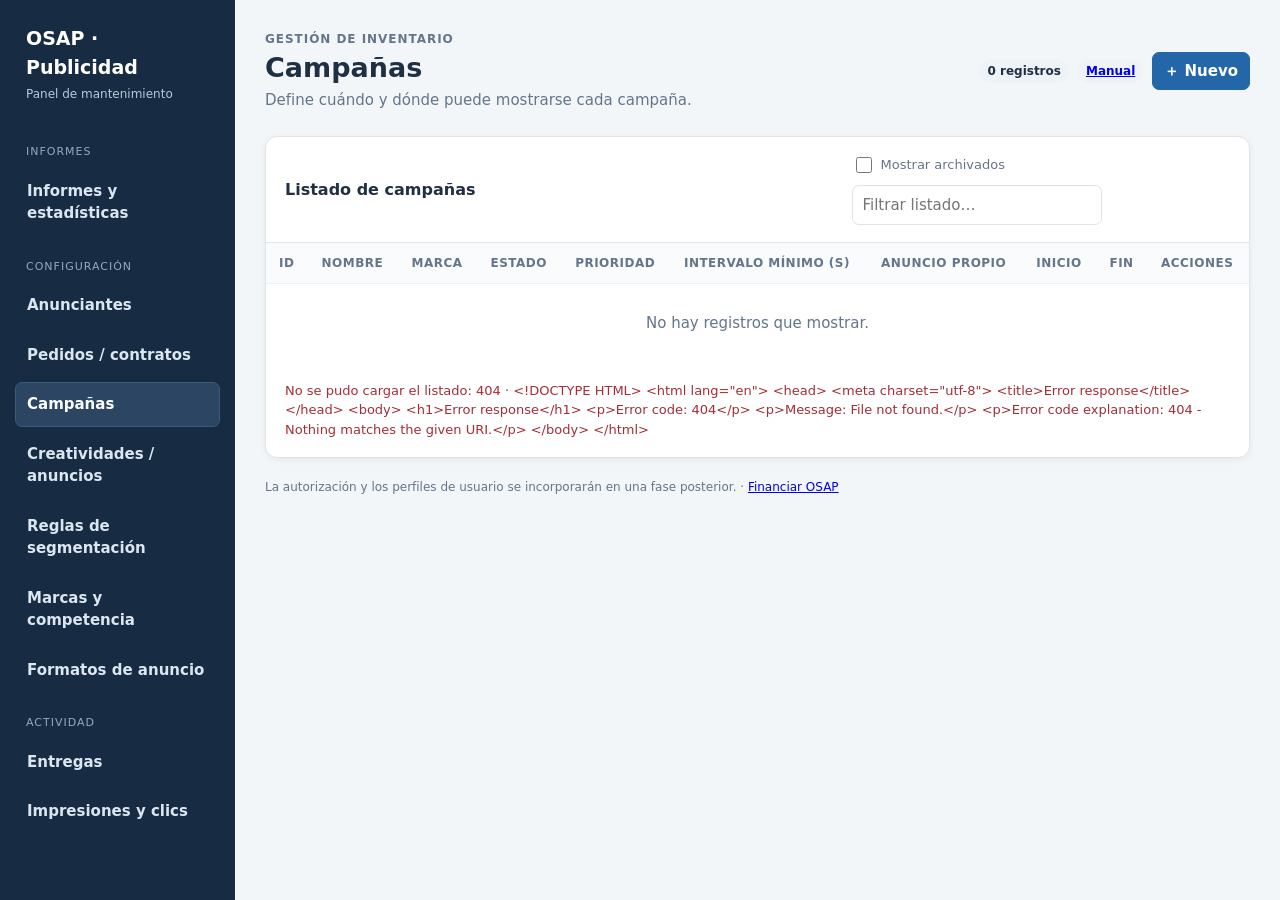
==== api/static/admin.html @ 95af011c "fix: persist admin section and hide non-applicable creative fields" ====
<!doctype html>
<html lang="es">
<head>
<meta charset="utf-8"><meta name="viewport" content="width=device-width,initial-scale=1">
<link rel="icon" type="image/x-icon" href="/favicon.ico">
<title>Administración de publicidad · OSAP</title>
<style>
:root{color-scheme:light;--ink:#203044;--muted:#65758a;--line:#dce4ec;--paper:#fff;--ground:#f3f6f9;--nav:#172b43;--accent:#2367a8;--accent-soft:#e8f2fc;--danger:#a62d35;--green:#28734c}
*{box-sizing:border-box}[hidden]{display:none!important}body{margin:0;background:var(--ground);color:var(--ink);font:15px/1.5 system-ui,-apple-system,"Segoe UI",sans-serif}button,input,select,textarea{font:inherit}button{cursor:pointer;border:1px solid var(--line);background:#fff;color:var(--ink);border-radius:7px;padding:7px 11px;font-weight:600}button:hover{border-color:#9cb5ce;background:#f8fbff}button.primary{background:var(--accent);color:#fff;border-color:var(--accent)}button.danger{color:var(--danger);border-color:#e8b8bc}button.small{padding:5px 8px;font-size:13px}.layout{min-height:100vh;display:grid;grid-template-columns:235px minmax(0,1fr)}aside{background:var(--nav);color:white;padding:24px 15px}.brand{font-size:19px;font-weight:800;padding:0 11px 4px}.subbrand{font-size:12px;color:#b9c9da;padding:0 11px 23px}nav{display:grid;gap:5px}nav button{color:#dbe6f1;background:transparent;border-color:transparent;text-align:left;padding:10px 11px}nav button.active,nav button:hover{background:#2b4563;color:white;border-color:#3e5a7a}nav .group{font-size:11px;text-transform:uppercase;letter-spacing:1px;color:#94aac0;padding:18px 11px 3px}main{padding:30px;min-width:0}.topbar{display:flex;justify-content:space-between;gap:14px;align-items:center;margin-bottom:24px}.eyebrow{font-size:12px;text-transform:uppercase;letter-spacing:.08em;color:var(--muted);font-weight:700}h1{font-size:27px;line-height:1.2;margin:4px 0 5px}p.hint{margin:0;color:var(--muted)}.card{background:var(--paper);border:1px solid var(--line);border-radius:12px;box-shadow:0 2px 7px #1b2d4010;margin-bottom:18px}.card-head{display:flex;justify-content:space-between;gap:14px;align-items:center;padding:17px 19px;border-bottom:1px solid var(--line)}.card-head h2{font-size:16px;margin:0}.card-body{padding:18px 19px}.table-wrap{overflow:auto}table{border-collapse:collapse;width:100%;white-space:nowrap}th,td{text-align:left;padding:11px 13px;border-bottom:1px solid #edf1f5;vertical-align:middle}th{font-size:12px;text-transform:uppercase;letter-spacing:.04em;color:var(--muted);background:#f9fbfd}tr:last-child td{border-bottom:0}td.actions{display:flex;gap:6px}.pill{display:inline-block;background:#eef3f8;border-radius:20px;padding:3px 8px;font-size:12px;font-weight:650}.pill.active,.pill.approved,.pill.true{background:#e6f5eb;color:var(--green)}.pill.paused,.pill.draft,.pill.false{background:#fff1d8;color:#805311}.pill.archived{background:#eceff3;color:#4c5967}.empty{color:var(--muted);padding:28px;text-align:center}.form-grid{display:grid;grid-template-columns:repeat(2,minmax(0,1fr));gap:15px}.field{display:grid;gap:5px;min-width:0}.field.full{grid-column:1/-1}.field label{font-weight:700;font-size:13px}.field input,.field select,.field textarea{width:100%;border:1px solid #cbd7e2;border-radius:7px;padding:9px 10px;background:#fff;color:var(--ink)}.field input:disabled,.field select:disabled,.field textarea:disabled{background:#f2f5f8;color:#33475b;opacity:1;cursor:not-allowed}.field textarea{min-height:95px;resize:vertical}.field.checkbox{display:flex;align-items:center;gap:9px;align-self:end;padding:8px 0}.field.checkbox input{width:17px;height:17px}.form-actions{display:flex;gap:8px;justify-content:flex-end;margin-top:20px}.notice{padding:12px 14px;border-radius:8px;background:var(--accent-soft);color:#264f78;margin-bottom:15px}.status{font-size:13px;color:var(--muted);min-height:20px}.status.error{color:var(--danger)}.toolbar{display:flex;gap:9px;align-items:center;flex-wrap:wrap}.archive-toggle{display:flex;align-items:center;gap:6px;font-size:13px;color:var(--muted);white-space:nowrap}.archive-toggle input{width:16px;height:16px}.search{max-width:250px;width:100%;border:1px solid var(--line);border-radius:7px;padding:8px 10px}.history-note{font-size:13px;color:var(--muted);margin:0}.detail{max-width:min(820px,94vw);border:0;border-radius:12px;padding:0;box-shadow:0 20px 70px #07152555;width:100%}.detail::backdrop{background:#12223888}.detail-head{display:flex;justify-content:space-between;align-items:center;padding:16px 20px;border-bottom:1px solid var(--line)}.detail-head h2{margin:0;font-size:18px}.detail-grid{display:grid;grid-template-columns:repeat(2,minmax(0,1fr));gap:0;padding:8px 20px 20px;max-height:70vh;overflow:auto}.detail-grid>div{padding:12px 10px;border-bottom:1px solid #edf1f5;min-width:0}.detail-grid dt{color:var(--muted);font-size:12px;font-weight:750;text-transform:uppercase;letter-spacing:.04em;margin-bottom:3px}.detail-grid dd{margin:0;overflow-wrap:anywhere;white-space:pre-wrap}.detail-grid dd.long{font-family:ui-monospace,SFMono-Regular,Consolas,monospace;font-size:13px}@media(max-width:600px){.detail-grid{grid-template-columns:1fr}}.mobile-menu{display:none}.footer{color:var(--muted);font-size:12px;margin-top:20px}.report-filters{display:grid;grid-template-columns:repeat(4,minmax(0,1fr));gap:13px}.report-actions{margin:16px 0 10px}.report-kpis{display:grid;grid-template-columns:repeat(5,minmax(0,1fr));gap:12px;margin:18px 0}.report-kpi{background:#f8fafc;border:1px solid var(--line);border-radius:9px;padding:14px}.report-kpi span{display:block;color:var(--muted);font-size:12px;font-weight:700}.report-kpi strong{display:block;font-size:23px;margin-top:5px;font-variant-numeric:tabular-nums}.report-grid{display:grid;grid-template-columns:1fr 1fr;gap:16px;margin:18px 0}.report-subcard{border:1px solid var(--line);border-radius:9px;min-width:0;overflow:hidden}.report-subcard h3{font-size:15px;padding:13px 15px;margin:0;border-bottom:1px solid var(--line)}.report-subcard table{font-size:13px}.report-subcard th,.report-subcard td{padding:8px 10px}.report-subcard .table-wrap{max-height:430px;overflow:auto}@media(max-width:1100px){.report-filters{grid-template-columns:repeat(2,minmax(0,1fr))}.report-kpis{grid-template-columns:repeat(3,minmax(0,1fr))}.report-grid{grid-template-columns:1fr}}@media(max-width:600px){.report-filters{grid-template-columns:1fr}.report-kpis{grid-template-columns:repeat(2,minmax(0,1fr))}}@media(max-width:850px){.layout{grid-template-columns:1fr}aside{padding:12px 14px}.brand{display:inline-block;padding:3px 6px}.subbrand{display:inline-block;padding:3px 8px 3px 0}.brand-line{display:flex;align-items:center;justify-content:space-between}.mobile-menu{display:inline-block;background:#29415e;color:#fff;border-color:#496381}nav{display:none;overflow:auto;padding-top:10px}nav.open{display:flex}nav .group{display:none}nav button{white-space:nowrap;padding:8px 11px}main{padding:20px 14px}.topbar{align-items:flex-start}.form-grid{grid-template-columns:1fr}}@media(max-width:500px){h1{font-size:23px}.topbar{flex-direction:column}.form-actions{justify-content:stretch}.form-actions button{flex:1}}
</style></head>
<body>
<div class="layout">
<aside><div class="brand-line"><div class="brand">OSAP · Publicidad</div><button id="menu-toggle" class="mobile-menu" type="button">Menú</button></div><div class="subbrand">Panel de mantenimiento</div>
<nav id="nav"><div class="group">Informes</div><button type="button" data-section="reports">Informes y estadísticas</button><div class="group">Configuración</div><button type="button" data-section="advertisers">Anunciantes</button><button type="button" data-section="orders">Pedidos / contratos</button><button type="button" data-section="campaigns" class="active">Campañas</button><button type="button" data-section="creatives">Creatividades / anuncios</button><button type="button" data-section="targeting-rules">Reglas de segmentación</button><button type="button" data-section="brands">Marcas y competencia</button><button type="button" data-section="ad-formats">Formatos de anuncio</button><div class="group">Actividad</div><button type="button" data-section="deliveries">Entregas</button><button type="button" data-section="events">Impresiones y clics</button></nav></aside>
<main>
<div class="topbar"><div><div class="eyebrow">Gestión de inventario</div><h1 id="page-title">Campañas</h1><p class="hint" id="page-hint">Define cuándo y dónde puede mostrarse cada campaña.</p></div><div class="toolbar"><span id="row-count" class="pill">— registros</span><a class="pill" href="manual/" target="_blank" rel="noopener">Manual</a><button id="create" class="primary" type="button">＋ Nuevo</button></div></div>
<div id="notice" class="notice" hidden></div>
<section id="form-card" class="card" hidden><div class="card-head"><h2 id="form-title">Nuevo registro</h2><button type="button" id="close-form">Cerrar</button></div><div class="card-body"><form id="record-form"><div id="form-fields" class="form-grid"></div><div class="form-actions"><button type="button" id="cancel-form">Cancelar</button><button id="save-form" class="primary" type="submit">Guardar cambios</button></div></form><div id="package-upload" class="field full" hidden style="margin-top:16px"><label for="package-file">Paquete HTML (ZIP; index.html, CSS e imágenes, sin JavaScript)</label><input id="package-file" type="file" accept=".zip,application/zip"><div class="toolbar"><button id="upload-package" type="button">Subir paquete</button><span id="package-status" class="status" role="status" aria-live="polite"></span></div></div><div id="image-upload" class="field full" hidden style="margin-top:16px"><label for="image-file">Imagen del anuncio (JPEG/JFIF, PNG o WebP; se convierte a WebP)</label><p class="hint" style="margin:0 0 6px">Sube o pega la imagen aquí; la URL se rellena automáticamente. No hace falta escribirla.</p><input id="image-file" type="file" accept="image/*"><div class="toolbar"><button id="upload-image" type="button">Subir imagen</button><span id="image-status" class="status" role="status" aria-live="polite"></span></div></div></div></section>
<section id="report-card" class="card" hidden><div class="card-head"><h2>Informe de actividad publicitaria</h2><div class="toolbar"><button id="report-export" class="primary" type="button">Exportar CSV</button></div></div><div class="card-body"><div class="report-filters"><div class="field"><label for="report-start">Desde</label><input id="report-start" type="date"></div><div class="field"><label for="report-end">Hasta</label><input id="report-end" type="date"></div><div class="field"><label for="report-advertiser">Anunciante</label><select id="report-advertiser"><option value="">Todos</option></select></div><div class="field"><label for="report-order">Pedido</label><select id="report-order"><option value="">Todos</option></select></div><div class="field"><label for="report-campaign">Campaña</label><select id="report-campaign"><option value="">Todas</option></select></div><div class="field"><label for="report-creative">Creatividad</label><select id="report-creative"><option value="">Todas</option></select></div><div class="field"><label for="report-kind">Tipo de publicidad</label><select id="report-kind"><option value="all">Todas</option><option value="commercial">Comercial</option><option value="house">Propia de OSAP</option></select></div><div class="field"><label for="report-dimension">Desglosar por</label><select id="report-dimension"><option value="page_type">Tipo de página</option><option value="application">Aplicación</option><option value="placement">Ubicación</option><option value="language">Idioma</option><option value="entity_type">Tipo de entidad</option><option value="entity_id">ID de entidad</option><option value="format">Formato</option><option value="campaign">Campaña</option><option value="creative">Creatividad</option><option value="advertiser">Anunciante</option></select></div><div class="field"><label for="report-application">Aplicación (opcional)</label><input id="report-application" type="text" maxlength="80"></div><div class="field"><label for="report-page-type">Tipo de página</label><input id="report-page-type" type="text" maxlength="80"></div><div class="field"><label for="report-placement">Ubicación</label><input id="report-placement" type="text" maxlength="80"></div><div class="field"><label for="report-language">Idioma</label><input id="report-language" type="text" maxlength="12"></div><div class="field"><label for="report-entity-type">Tipo de entidad</label><input id="report-entity-type" type="text" maxlength="80" placeholder="work, person…"></div><div class="field"><label for="report-entity-id">ID de entidad</label><input id="report-entity-id" type="text" maxlength="160"></div></div><div class="toolbar report-actions"><button id="report-apply" class="primary" type="button">Aplicar filtros</button><button id="report-reset" type="button">Restablecer</button><span id="report-period-note" class="status">Los datos se agrupan en UTC.</span></div><div id="report-status" class="status" role="status" aria-live="polite"></div><div id="report-kpis" class="report-kpis"></div><div class="report-grid"><section class="report-subcard"><h3>Actividad diaria</h3><div class="table-wrap"><table><thead><tr><th>Fecha (UTC)</th><th>Entregas</th><th>Impresiones</th><th>Clics</th><th>CTR</th></tr></thead><tbody id="report-daily"></tbody></table></div><div id="report-daily-empty" class="empty" hidden>Sin actividad en el periodo.</div></section><section class="report-subcard"><h3 id="report-breakdown-title">Desglose</h3><div class="table-wrap"><table><thead><tr><th>Elemento</th><th>Entregas</th><th>Impresiones</th><th>Clics</th><th>CTR</th></tr></thead><tbody id="report-breakdown"></tbody></table></div><div id="report-breakdown-empty" class="empty" hidden>Sin datos para este desglose.</div></section></div><p class="history-note">Las impresiones y los clics son eventos registrados, no usuarios únicos ni mediciones de visibilidad. El cargo técnico no es una factura. Los días se calculan en UTC.</p></div></section><section id="list-card" class="card"><div class="card-head"><h2 id="list-title">Listado de campañas</h2><div class="toolbar"><label id="archived-label" class="archive-toggle" for="include-archived"><input id="include-archived" type="checkbox"><span id="archived-label-text">Mostrar archivados</span></label><input id="filter" class="search" type="search" placeholder="Filtrar listado…" aria-label="Filtrar listado"></div></div><div class="table-wrap"><table><thead id="table-head"></thead><tbody id="table-body"></tbody></table><div id="empty" class="empty" hidden>No hay registros que mostrar.</div></div><div class="card-body"><div id="page-controls" class="toolbar" hidden style="margin-bottom:12px"><button id="prev-page" type="button">← Anterior</button><span id="page-info" class="status"></span><button id="next-page" type="button">Siguiente →</button></div><p id="history-note" class="history-note" hidden>El histórico es de solo lectura para preservar la trazabilidad. Puedes consultar cada registro, pero no editarlo ni borrarlo.</p><div id="status" class="status" role="status" aria-live="polite"></div></div></section>
<div class="footer">La autorización y los perfiles de usuario se incorporarán en una fase posterior. · <a href="https://app.openmusicrepository.com/support" target="_blank" rel="noopener">Financiar OSAP</a></div>
</main></div>

<script>
(function(){
"use strict";
var config={
 advertisers:{label:"Anunciantes",hint:"Mantén los clientes comerciales y sus datos de contacto.",title:"Listado de anunciantes",columns:[["id","ID"],["name","Nombre"],["legal_name","Razón social"],["contact_email","Correo"],["website_url","Web"],["status","Estado"]],editable:true},
 orders:{label:"Pedidos / contratos",hint:"Define vigencia, modelo comercial, presupuestos, tarifas y límites.",title:"Listado de pedidos y contratos",columns:[["id","ID"],["reference","Referencia"],["name","Pedido"],["advertiser_id","Anunciante"],["status","Estado"],["billing_model","Facturación"],["total_budget_cents","Presupuesto total (céntimos)"],["daily_budget_cents","Presupuesto diario"],["impression_limit_total","Límite impresiones"],["click_limit_total","Límite clics"],["starts_at","Inicio"],["ends_at","Fin"]],editable:true},
 campaigns:{label:"Campañas",hint:"Define cuándo y dónde puede mostrarse cada campaña.",title:"Listado de campañas",columns:[["id","ID"],["name","Nombre"],["brand_id","Marca"],["status","Estado"],["priority","Prioridad"],["minimum_interval_seconds","Intervalo mínimo (s)"],["is_house_ad","Anuncio propio"],["starts_at","Inicio"],["ends_at","Fin"]],editable:true},
 brands:{label:"Marcas y competencia",hint:"Registra marcas y define qué pares compiten entre sí; no aparecerán juntas en un mismo bloque.",title:"Listado de marcas",columns:[["id","ID"],["name","Marca"],["website_url","Web"],["competitor_brand_ids","Marcas competidoras"],["is_active","Activa"]],editable:true},
 creatives:{label:"Creatividades / anuncios",hint:"Mantén el material publicitario, idioma, formato y destino.",title:"Listado de creatividades",columns:[["id","ID"],["title","Título"],["campaign_id","Campaña"],["format","Formato"],["language","Idioma"],["ad_format_ids","Tamaños estándar"],["status","Estado"],["destination_url","Destino"]],editable:true},
 "targeting-rules":{label:"Reglas de segmentación",hint:"Incluye o excluye aplicaciones, páginas, ubicaciones, idiomas y entidades.",title:"Reglas de segmentación",columns:[["id","ID"],["creative_id","Creatividad"],["rule_type","Campo"],["rule_value","Valor"],["effect","Efecto"]],editable:true},
 "ad-formats":{label:"Formatos de anuncio",hint:"Cataloga las medidas estándar y las notas de adaptación para cada espacio.",title:"Catálogo de formatos estándar",columns:[["id","ID"],["code","Código"],["name","Nombre"],["width","Ancho"],["height","Alto"],["device","Dispositivo"],["category","Categoría"],["is_active","Activo"]],editable:true},
 deliveries:{label:"Entregas",hint:"Consulta qué anuncio se entregó, en qué contexto y si se confirmó su impresión.",title:"Histórico de entregas",columns:[["id","ID"],["campaign_id","Campaña"],["creative_id","Creatividad"],["ad_format_id","Formato"],["application","Aplicación"],["page_type","Página"],["placement","Ubicación"],["language","Idioma"],["impression_confirmed","Impresión"],["delivered_at","Fecha"]],editable:false},
 events:{label:"Impresiones y clics",hint:"Consulta los eventos registrados para cada entrega.",title:"Histórico de eventos",columns:[["id","ID"],["delivery_id","Entrega"],["event_type","Evento"],["occurred_at","Fecha"],["deduplication_key","Clave de deduplicación"],["charge_microcents","Cargo (microcéntimos)"]],editable:false}
};
var ADMIN_PREFIX=location.pathname.replace(/\/(admin|panel|p)\/?$/,"").replace(/\/$/,"");var routes={images:ADMIN_PREFIX+"/api/v1/admin/images",reportSummary:ADMIN_PREFIX+"/api/v1/admin/reports/summary",reportExport:ADMIN_PREFIX+"/api/v1/admin/reports/export.csv",advertisers:ADMIN_PREFIX+"/api/v1/admin/advertisers",orders:ADMIN_PREFIX+"/api/v1/admin/orders",campaigns:ADMIN_PREFIX+"/api/v1/admin/campaigns",brands:ADMIN_PREFIX+"/api/v1/admin/brands",creatives:ADMIN_PREFIX+"/api/v1/admin/creatives","targeting-rules":ADMIN_PREFIX+"/api/v1/admin/targeting-rules","ad-formats":ADMIN_PREFIX+"/api/v1/admin/ad-formats",deliveries:ADMIN_PREFIX+"/api/v1/admin/deliveries",events:ADMIN_PREFIX+"/api/v1/admin/events"};
var el=function(id){return document.getElementById(id);};
var current="campaigns",rows=[],editingId=null,formReadOnly=false,related={advertisers:[],orders:[],campaigns:[],brands:[],creatives:[],adFormats:[]},controls={},pageOffset=0,pageSize=50,endReached=false;
async function api(path,options){options=options||{};var requestHeaders=Object.assign({"Content-Type":"application/json"},options.headers||{});var response=await fetch(path,Object.assign({},options,{headers:requestHeaders}));var text=await response.text(),data=null;if(text){try{data=JSON.parse(text);}catch(_){data=text;}}if(!response.ok){var detail=data&&typeof data==="object"?(data.detail||JSON.stringify(data)):String(data||response.statusText);throw new Error(response.status+" · "+detail);}return data;}
async function apiAll(path){var all=[],offset=0,batch=[];do{var separator=path.indexOf("?")>=0?"&":"?";batch=await api(path+separator+"offset="+offset+"&limit=200");if(!Array.isArray(batch))throw new Error("La respuesta paginada no es una lista.");all=all.concat(batch);offset+=batch.length;}while(batch.length===200);return all;}
function message(text,isError){el("status").textContent=text||"";el("status").classList.toggle("error",Boolean(isError));}
function announce(text){el("notice").textContent=text;el("notice").hidden=!text;}
function node(tag,text,className){var n=document.createElement(tag);if(text!==undefined&&text!==null)n.textContent=String(text);if(className)n.className=className;return n;}
function cellValue(row,key){var val=row[key];if(val===null||val===undefined||val==="")return "—";if(key==="status"){var statusLabels={draft:"Borrador",active:"Activa",paused:"Pausada",approved:"Aprobada",rejected:"Rechazada",completed:"Finalizada",cancelled:"Cancelada",archived:"Archivada"};return statusLabels[val]||String(val);}if(key==="device"){var devices={desktop:"Escritorio",mobile:"Móvil",both:"Escritorio y móvil"};return devices[val]||String(val);}if(key==="category"){var categories={banner:"Banner",rectangle:"Rectángulo",square:"Cuadrado",skyscraper:"Vertical",video:"Vídeo / audiovisual",other:"Otro",custom:"Personalizado"};return categories[val]||String(val);}if(key==="format"){var formats={text:"Texto",image:"Imagen",image_text:"Imagen y texto",responsive:"Adaptable",html_package:"HTML (ZIP)"};return formats[val]||String(val);}if(key==="brand_id"){var brand=related.brands.find(function(item){return item.id===val;});return brand?brand.name:"ID "+val;}if(key==="minimum_interval_seconds"||key==="visitor_interval_seconds")return String(val)+" s";if(key==="billing_model")return ({cpm:"CPM",cpc:"CPC",fixed:"Tarifa fija"})[val]||String(val);if(["total_budget_cents","daily_budget_cents","fixed_fee_cents"].includes(key))return Number(val).toLocaleString("es-ES")+" céntimos";if(key==="advertiser_id"){var advertiser=related.advertisers.find(function(item){return item.id===val;});return advertiser?advertiser.name:"ID "+val;}if(key==="order_id"){var order=related.orders.find(function(item){return item.id===val;});return order?(order.reference||order.name):"ID "+val;}if(key==="competitor_brand_ids"&&Array.isArray(val)){var brandsById=related.brands.reduce(function(out,item){out[item.id]=item.name;return out;},{});return val.map(function(id){return brandsById[id]||("ID "+id);}).join(", ")||"Ninguna";}if(key==="is_house_ad"||key==="impression_confirmed"||key==="is_active")return val?"Sí":"No";if(key==="ad_format_ids"&&Array.isArray(val)){var map=related.adFormats.reduce(function(out,item){out[item.id]=item;return out;},{});return val.map(function(id){var item=map[id];return item?item.width+"×"+item.height:"ID "+id;}).join(", ")||"Genérico";}if(["starts_at","ends_at","delivered_at","occurred_at"].includes(key))return String(val).replace("T"," ").replace("Z","").slice(0,19);return String(val);}
function pill(value){var n=node("span",value,"pill");if(["active","approved","true","Sí","click","impression","Activa","Aprobada"].includes(String(value)))n.classList.add("active");if(["paused","draft","false","No","Pausada","Borrador"].includes(String(value)))n.classList.add("paused");if(String(value)==="Archivada")n.classList.add("archived");return n;}
function actionButton(label,action,row,className){var b=node("button",label,className||"small");b.type="button";b.addEventListener("click",function(){action(row);});return b;}
async function loadRelated(){related.advertisers=await apiAll(routes.advertisers+"?include_archived=true");related.orders=await apiAll(routes.orders+"?include_archived=true");related.campaigns=await apiAll(routes.campaigns+"?include_archived=true");related.brands=await apiAll(routes.brands+"?include_inactive=true");related.creatives=await apiAll(routes.creatives+"?include_archived=true");related.adFormats=await apiAll(routes["ad-formats"]+"?include_inactive=true");}
async function load(section){if(section&&section!==current){pageOffset=0;endReached=false;el("filter").value="";el("include-archived").checked=false;}current=section||current;if(location.hash!=="#"+current)history.replaceState(null,"","#"+current);var cfg=config[current];document.querySelectorAll("[data-section]").forEach(function(b){b.classList.toggle("active",b.dataset.section===current);});if(current==="reports"){el("page-title").textContent="Informes y estadísticas";el("page-hint").textContent="Actividad registrada, desgloses y exportación para revisión.";el("create").hidden=true;el("form-card").hidden=true;el("list-card").hidden=true;el("report-card").hidden=false;el("row-count").textContent="Informe";message("");await loadReports();return;}el("report-card").hidden=true;el("list-card").hidden=false;el("page-title").textContent=cfg.label;el("page-hint").textContent=cfg.hint;el("list-title").textContent=cfg.title;el("create").hidden=!cfg.editable;el("history-note").hidden=cfg.editable;el("archived-label").hidden=!["campaigns","creatives","targeting-rules","ad-formats","brands","advertisers","orders"].includes(current);el("archived-label-text").textContent=current==="ad-formats"||current==="brands"?"Mostrar inactivas":"Mostrar archivados";el("form-card").hidden=true;editingId=null;message("Cargando…");try{var query="?offset="+pageOffset+"&limit="+pageSize;if(el("include-archived").checked&&["campaigns","creatives","targeting-rules","advertisers","orders"].includes(current))query+="&include_archived=true";if(el("include-archived").checked&&(current==="ad-formats"||current==="brands"))query+="&include_inactive=true";if(current==="creatives")related.adFormats=await api(routes["ad-formats"]+"?include_inactive=true&limit=200");if(current==="campaigns"||current==="brands")related.brands=await api(routes.brands+"?include_inactive=true&limit=200");if(current==="campaigns")related.orders=await api(routes.orders+"?include_archived=true&limit=200");if(current==="orders")related.advertisers=await api(routes.advertisers+"?include_archived=true&limit=200");rows=await api(routes[current]+query);if(rows.length===0&&pageOffset>0){endReached=true;pageOffset=Math.max(0,pageOffset-pageSize);rows=await api(routes[current]+query.replace("offset="+(pageOffset+pageSize),"offset="+pageOffset));}renderTable();message("");}catch(err){rows=[];renderTable();message("No se pudo cargar el listado: "+err.message,true);}}
function reportParams(){var params=new URLSearchParams();["start","end"].forEach(function(k){var value=el("report-"+k).value;if(value)params.set(k+"_date",value);});["advertiser","order","campaign","creative"].forEach(function(k){var value=el("report-"+k).value;if(value)params.set(k+"_id",value);});params.set("ad_kind",el("report-kind").value);params.set("dimension",el("report-dimension").value);["application","page-type","placement","language","entity-type","entity-id"].forEach(function(k){var value=el("report-"+k).value.trim();if(value)params.set(k.replaceAll("-","_"),value);});return params.toString();}
function formatNumber(value){return Number(value||0).toLocaleString("es-ES");}
function formatCtr(clicks,impressions){return impressions?((clicks/impressions)*100).toLocaleString("es-ES",{minimumFractionDigits:2,maximumFractionDigits:2})+" %":"—";}function formatCharge(summary){if(summary.multiple_currencies)return "Varias monedas";if(!summary.charge_currency)return "—";var amount=Number(summary.charge_microcents||0)/100000000;return new Intl.NumberFormat("es-ES",{style:"currency",currency:summary.charge_currency,maximumFractionDigits:6}).format(amount);}
function addKpi(label,value){var box=node("div","","report-kpi");box.append(node("span",label),node("strong",value));el("report-kpis").append(box);}
async function loadReportOptions(){var values=await Promise.all([apiAll(routes.advertisers+"?include_archived=true"),apiAll(routes.orders+"?include_archived=true"),apiAll(routes.campaigns+"?include_archived=true"),apiAll(routes.creatives+"?include_archived=true")]);[["report-advertiser",values[0],function(x){return x.name;}],["report-order",values[1],function(x){return (x.reference?x.reference+" · ":"")+x.name;}],["report-campaign",values[2],function(x){return x.name;}],["report-creative",values[3],function(x){return x.title;}]].forEach(function(item){var select=el(item[0]),chosen=select.value;select.replaceChildren(node("option",item[0]==="report-campaign"?"Todas":"Todos"));select.firstChild.value="";item[1].forEach(function(record){var option=node("option",record.id+" · "+item[2](record));option.value=String(record.id);select.append(option);});select.value=chosen;});}
async function loadReports(){el("report-status").textContent="Cargando informe…";el("report-status").classList.remove("error");try{await loadReportOptions();var response=await api(routes.reportSummary+"?"+reportParams());var summary=response.summary;el("report-kpis").replaceChildren();addKpi("Entregas",formatNumber(summary.deliveries));addKpi("Impresiones registradas",formatNumber(summary.impressions));addKpi("Clics registrados",formatNumber(summary.clicks));addKpi("CTR registrado",summary.ctr_percent===null?"—":Number(summary.ctr_percent).toLocaleString("es-ES",{minimumFractionDigits:2,maximumFractionDigits:4})+" %");addKpi("Cargo técnico estimado",formatCharge(summary));el("report-period-note").textContent="Periodo "+response.period.start_date+" a "+response.period.end_date+" · UTC"+(summary.multiple_currencies?" · Cargos no sumados: hay varias monedas. Filtra por pedido para aislar una moneda.":"");el("report-breakdown-title").textContent="Desglose: "+({application:"Aplicación",page_type:"Tipo de página",placement:"Ubicación",language:"Idioma",entity_type:"Tipo de entidad",entity_id:"ID de entidad",format:"Formato",campaign:"Campaña",creative:"Creatividad",advertiser:"Anunciante"})[response.dimension];var daily=el("report-daily");daily.replaceChildren();response.daily.forEach(function(item){var tr=node("tr");[item.date,formatNumber(item.deliveries),formatNumber(item.impressions),formatNumber(item.clicks),formatCtr(item.clicks,item.impressions)].forEach(function(value){tr.append(node("td",value));});daily.append(tr);});el("report-daily-empty").hidden=response.daily.length!==0;var breakdown=el("report-breakdown");breakdown.replaceChildren();response.breakdown.forEach(function(item){var tr=node("tr");[(item.id?item.label+" (#"+item.id+")":item.label),formatNumber(item.deliveries),formatNumber(item.impressions),formatNumber(item.clicks),formatCtr(item.clicks,item.impressions)].forEach(function(value){tr.append(node("td",value));});breakdown.append(tr);});el("report-breakdown-empty").hidden=response.breakdown.length!==0;el("report-status").textContent="Informe actualizado. Las fechas de entrega y las fechas de evento se agrupan por separado en UTC.";}catch(err){el("report-status").textContent="No se pudo generar el informe: "+err.message;el("report-status").classList.add("error");el("report-kpis").replaceChildren();el("report-daily").replaceChildren();el("report-breakdown").replaceChildren();}}
async function exportReport(){try{var response=await fetch(routes.reportExport+"?"+reportParams(),{headers:headers});if(!response.ok){var body=await response.text();throw new Error(response.status+" · "+body);}var blob=await response.blob(),url=URL.createObjectURL(blob),link=node("a");link.href=url;link.download="informe-publicidad.csv";document.body.append(link);link.click();link.remove();URL.revokeObjectURL(url);}catch(err){el("report-status").textContent="No se pudo exportar: "+err.message;el("report-status").classList.add("error");}}
function renderTable(){var cfg=config[current];el("table-head").replaceChildren();var hr=node("tr");cfg.columns.forEach(function(col){hr.append(node("th",col[1]));});hr.append(node("th","Acciones"));el("table-head").append(hr);el("table-body").replaceChildren();var query=el("filter").value.trim().toLocaleLowerCase("es");var visible=rows.filter(function(row){return JSON.stringify(row).toLocaleLowerCase("es").includes(query);});visible.forEach(function(row){var tr=node("tr");cfg.columns.forEach(function(col){var key=col[0],td=node("td"),value=cellValue(row,key);if(["status","effect","is_house_ad","impression_confirmed","event_type","is_active"].includes(key))td.append(pill(value));else td.textContent=value;tr.append(td);});var td=node("td","","actions");td.append(actionButton("Ver",function(r){openForm(r,true);},row));if(cfg.editable){td.append(actionButton("Editar",function(r){openForm(r);},row));td.append(actionButton("Borrar",deleteRow,row,"small danger"));}tr.append(td);el("table-body").append(tr);});el("empty").hidden=visible.length!==0;el("row-count").textContent=visible.length+" registro"+(visible.length===1?"":"s");el("page-controls").hidden=!(pageOffset>0||rows.length===pageSize);el("prev-page").disabled=pageOffset===0;el("next-page").disabled=rows.length<pageSize||endReached;el("page-info").textContent=rows.length?"Registros "+(pageOffset+1)+"–"+(pageOffset+rows.length):"Sin registros";}
function field(spec,value,source){var wrap=node("div","","field"+(spec.full?" full":"")+(spec.type==="checkbox"?" checkbox":""));var label=node("label",spec.label),id="f-"+spec.key;label.htmlFor=id;var input;if(spec.type==="select"||spec.type==="multi-select"){input=node("select");input.id=id;if(spec.optionalRelated){var none=node("option",spec.optionalLabel||"— Sin asignación —");none.value="";input.append(none);}if(spec.type==="multi-select"){input.multiple=true;input.size=Math.min(Math.max((source||[]).length,3),6);}(spec.options||[]).forEach(function(pair){var opt=node("option",pair[1]);opt.value=pair[0];input.append(opt);});if(spec.related){(source||[]).filter(function(item){return !(current==="brands"&&item.id===editingId);}).forEach(function(item){var text=item.name||item.title||item.reference||item.code||("ID "+item.id);if(spec.sourceKey==="orders"&&item.reference)text=item.reference+" · "+item.name;if(spec.sourceKey==="advertisers"&&item.legal_name)text=item.name+" · "+item.legal_name;if(spec.sourceKey==="adFormats")text=item.name+" · "+item.width+"×"+item.height+(item.is_active?"":" · inactivo");var opt=node("option",item.id+" · "+text);opt.value=String(item.id);input.append(opt);});}if(spec.type==="multi-select"){var selected=Array.isArray(value)?value.map(String):[];Array.from(input.options).forEach(function(opt){opt.selected=selected.includes(opt.value);});}else{if(spec.related&&value!==null&&value!==undefined&&!Array.from(input.options).some(function(opt){return opt.value===String(value);})){var existing=node("option","ID "+value+" · registro relacionado");existing.value=String(value);input.append(existing);}input.value=value===null||value===undefined?String(spec.default||""):String(value);}}else if(spec.type==="textarea"){input=node("textarea");input.id=id;input.value=value||"";}else{input=node("input");input.id=id;input.type=spec.type||"text";if(spec.type==="checkbox"){input.checked=Boolean(value);wrap.append(input,label);controls[spec.key]=input;return wrap;}input.value=value===null||value===undefined?"":String(value);if(spec.type==="number"){input.step=spec.step||"1";if(spec.min!==undefined)input.min=spec.min;if(spec.max!==undefined)input.max=spec.max;}if(spec.type==="datetime-local"&&input.value)input.value=input.value.slice(0,16);}if(spec.required)input.required=true;if(spec.maxlength)input.maxLength=spec.maxlength;if(spec.placeholder)input.placeholder=spec.placeholder;if(spec.pattern)input.pattern=spec.pattern;wrap.append(label,input);controls[spec.key]=input;return wrap;}
function specsFor(section){
if(section==="advertisers")return[
{key:"name",label:"Nombre comercial",required:true,maxlength:160},
{key:"legal_name",label:"Razón social",maxlength:240},
{key:"contact_name",label:"Persona de contacto",maxlength:160},
{key:"contact_email",label:"Correo de contacto",maxlength:254,type:"email"},
{key:"phone",label:"Teléfono",maxlength:60},
{key:"website_url",label:"Web",maxlength:2048,placeholder:"https://…"},
{key:"notes",label:"Notas internas",type:"textarea",full:true},
{key:"status",label:"Estado",type:"select",default:"active",options:[["active","Activo"],["paused","Pausado"],["archived","Archivado"]]}
];
if(section==="orders")return[
{key:"advertiser_id",label:"Anunciante",type:"select",required:true,related:true,sourceKey:"advertisers"},
{key:"name",label:"Nombre del pedido/contrato",required:true,maxlength:180},
{key:"reference",label:"Referencia contractual",maxlength:100},
{key:"status",label:"Estado",type:"select",default:"draft",options:[["draft","Borrador"],["active","Activo"],["paused","Pausado"],["completed","Finalizado"],["cancelled","Cancelado"],["archived","Archivado"]]},
{key:"starts_at",label:"Fecha de inicio",type:"datetime-local"},
{key:"ends_at",label:"Fecha de fin",type:"datetime-local"},
{key:"currency",label:"Moneda ISO",required:true,maxlength:3,default:"EUR"},
{key:"billing_model",label:"Modelo comercial",type:"select",default:"fixed",options:[["fixed","Tarifa fija"],["cpm","CPM por mil impresiones"],["cpc","CPC por clic"]]},
{key:"fixed_fee_cents",label:"Tarifa fija (céntimos)",type:"number",min:0},
{key:"total_budget_cents",label:"Presupuesto total (céntimos)",type:"number",min:1,max:2000000000,nullable:true},
{key:"daily_budget_cents",label:"Presupuesto diario (céntimos)",type:"number",min:1,max:2000000000,nullable:true},
{key:"cpm_cents",label:"Tarifa CPM (céntimos por 1.000 impresiones)",type:"number",min:0},
{key:"cpc_cents",label:"Tarifa CPC (céntimos por clic)",type:"number",min:0},
{key:"impression_limit_total",label:"Límite total de impresiones",type:"number",min:1,nullable:true},
{key:"impression_limit_daily",label:"Límite diario de impresiones",type:"number",min:1,nullable:true},
{key:"click_limit_total",label:"Límite total de clics",type:"number",min:1,nullable:true},
{key:"click_limit_daily",label:"Límite diario de clics",type:"number",min:1,nullable:true},
{key:"pacing_mode",label:"Distribución del presupuesto",type:"select",default:"none",options:[["none","Sin pacing automático"],["even","Reparto uniforme por tiempo"]]}
];
if(section==="campaigns")return[
{key:"name",label:"Nombre",required:true,maxlength:160},{key:"brand_id",label:"Marca del anunciante",type:"select",related:true,sourceKey:"brands",optionalRelated:true,optionalLabel:"— Sin marca asignada —"},{key:"order_id",label:"Pedido comercial",type:"select",related:true,sourceKey:"orders",optionalRelated:true,optionalLabel:"— Sin pedido —"},{key:"status",label:"Estado",type:"select",default:"draft",options:[["draft","Borrador"],["active","Activa"],["paused","Pausada"],["completed","Finalizada"],["cancelled","Cancelada"],["archived","Archivada"]]},
{key:"starts_at",label:"Fecha de inicio",type:"datetime-local"},{key:"ends_at",label:"Fecha de fin",type:"datetime-local"},{key:"priority",label:"Prioridad",type:"number",step:"1",min:-100000,max:100000},{key:"minimum_interval_seconds",label:"Intervalo mínimo de repetición (segundos)",type:"number",step:"1",min:0,max:2592000},{key:"max_impressions_total",label:"Tope total de impresiones",type:"number",min:1,nullable:true},{key:"max_impressions_daily",label:"Tope diario de impresiones",type:"number",min:1,nullable:true},{key:"max_clicks_total",label:"Tope total de clics",type:"number",min:1,nullable:true},{key:"max_clicks_daily",label:"Tope diario de clics",type:"number",min:1,nullable:true},{key:"max_impressions_per_visitor",label:"Tope por visitante (0 = sin límite)",type:"number",min:0,max:2000000000},{key:"visitor_interval_seconds",label:"Intervalo por visitante (segundos)",type:"number",min:0,max:2592000},{key:"is_house_ad",label:"Es anuncio propio de OSAP",type:"checkbox"}];if(section==="brands")return[{key:"name",label:"Nombre de la marca",required:true,maxlength:160},{key:"website_url",label:"Web oficial",maxlength:2048,placeholder:"https://…"},{key:"notes",label:"Notas internas",type:"textarea",full:true},{key:"competitor_brand_ids",label:"Marcas competidoras (no pueden aparecer en el mismo bloque)",type:"multi-select",related:true,sourceKey:"brands",full:true},{key:"is_active",label:"Marca activa",type:"checkbox"}];if(section==="creatives")return[
{key:"campaign_id",label:"Campaña",type:"select",required:true,related:true},{key:"format",label:"Formato",type:"select",default:"text",options:[["text","Texto"],["image","Imagen"],["image_text","Imagen y texto"],["responsive","Adaptable"],["html_package","HTML (ZIP)"]]},{key:"title",label:"Título",required:true,maxlength:200},{key:"body",label:"Texto del anuncio",type:"textarea",full:true},
{key:"language",label:"Idioma (código)",required:true,maxlength:12},{key:"image_url",label:"URL de imagen",full:true,placeholder:"https://…"},{key:"alt_text",label:"Texto alternativo"},{key:"destination_url",label:"URL de destino",required:true,full:true,placeholder:"https://…"},{key:"status",label:"Estado",type:"select",default:"draft",options:[["draft","Borrador"],["approved","Aprobada"],["paused","Pausada"],["rejected","Rechazada"],["archived","Archivada"]]},{key:"ad_format_ids",label:"Formatos estándar compatibles",type:"multi-select",related:true,sourceKey:"adFormats",full:true},{key:"custom_width",label:"Ancho personalizado (px)",type:"number",min:1,max:5000,nullable:true},{key:"custom_height",label:"Alto personalizado (px)",type:"number",min:1,max:5000,nullable:true}];if(section==="ad-formats")return[{key:"code",label:"Código único",required:true,maxlength:50,placeholder:"leaderboard_728x90",pattern:"[a-z0-9][a-z0-9_-]*"},{key:"name",label:"Nombre",required:true,maxlength:120},{key:"width",label:"Ancho (px)",type:"number",required:true,min:1,max:5000},{key:"height",label:"Alto (px)",type:"number",required:true,min:1,max:5000},{key:"device",label:"Dispositivo",type:"select",default:"both",options:[["desktop","Escritorio"],["mobile","Móvil"],["both","Escritorio y móvil"]]},{key:"category",label:"Categoría",type:"select",default:"banner",options:[["banner","Banner"],["rectangle","Rectángulo"],["square","Cuadrado"],["skyscraper","Vertical"],["video","Vídeo / espacio audiovisual"],["other","Otro"]]},{key:"placement_notes",label:"Notas de adaptación",type:"textarea",full:true},{key:"is_active",label:"Formato activo",type:"checkbox"}];if(section==="targeting-rules")return[
{key:"creative_id",label:"Creatividad",type:"select",required:true,related:true},{key:"rule_type",label:"Campo de segmentación",type:"select",required:true,options:[["application","Aplicación"],["page_type","Tipo de página"],["placement","Ubicación"],["language","Idioma"],["entity_type","Tipo de entidad"],["entity_id","ID de entidad"]]},
{key:"rule_value",label:"Valor (usa * para cualquier valor)",required:true,maxlength:200},{key:"effect",label:"Efecto",type:"select",default:"include",options:[["include","Incluir"],["exclude","Excluir"]]}];return[];}
function setCreativeFieldVisible(key,visible){var node=el("form-fields").querySelector('[data-key="'+key+'"]');if(node)node.hidden=!visible;}
function syncCreativeFields(){if(current!=="creatives")return;var format=controls.format?controls.format.value:"text";var hasImage=["image","image_text","responsive"].includes(format);var isHtml=format==="html_package";setCreativeFieldVisible("body",["text","image_text","responsive"].includes(format));setCreativeFieldVisible("image_url",false);setCreativeFieldVisible("alt_text",hasImage);setCreativeFieldVisible("custom_width",!isHtml);setCreativeFieldVisible("custom_height",!isHtml);var imageUpload=el("image-upload");if(imageUpload){imageUpload.hidden=!hasImage;el("image-file").disabled=formReadOnly||!hasImage;el("upload-image").disabled=formReadOnly||!hasImage;el("image-status").textContent=hasImage?"":"Selecciona un formato con imagen.";}var packageUpload=el("package-upload");if(packageUpload){packageUpload.hidden=!isHtml||editingId===null;el("package-file").disabled=formReadOnly||!isHtml;el("upload-package").disabled=formReadOnly||!isHtml;el("package-status").textContent=isHtml&&editingId===null?"Guarda la creatividad para subir el ZIP.":"";}}
async function openForm(row,readOnly){readOnly=Boolean(readOnly);editingId=row?row.id:null;try{if(["campaigns","brands","creatives","targeting-rules","advertisers","orders"].includes(current))await loadRelated();controls={};el("form-fields").replaceChildren();var formSpecs=config[current].editable?specsFor(current):specsForHistory(row);formSpecs.forEach(function(spec){var value=row?row[spec.key]:undefined;if(current==="campaigns"&&spec.key==="priority"&&value===undefined)value=0;if(current==="campaigns"&&spec.key==="minimum_interval_seconds"&&value===undefined)value=0;if(current==="campaigns"&&["max_impressions_per_visitor","visitor_interval_seconds"].includes(spec.key)&&value===undefined)value=0;if((current==="brands"||current==="ad-formats")&&spec.key==="is_active"&&value===undefined)value=true;if(current==="advertisers"&&spec.key==="status"&&value===undefined)value="active";if(current==="orders"&&spec.key==="status"&&value===undefined)value="draft";if(current==="orders"&&spec.key==="billing_model"&&value===undefined)value="fixed";if(current==="orders"&&spec.key==="currency"&&value===undefined)value="EUR";if(current==="orders"&&["fixed_fee_cents","cpm_cents","cpc_cents"].includes(spec.key)&&value===undefined)value=0;if(current==="orders"&&spec.key==="pacing_mode"&&value===undefined)value="none";if(current==="orders"&&spec.key==="advertiser_id"&&value===undefined&&related.advertisers[0])value=related.advertisers[0].id;if(current==="campaigns"&&spec.key==="order_id"&&value===undefined)value=null;if(current==="creatives"&&spec.key==="language"&&value===undefined)value="es";if(current==="creatives"&&spec.key==="campaign_id"&&value===undefined&&related.campaigns[0])value=related.campaigns[0].id;if(current==="targeting-rules"&&spec.key==="creative_id"&&value===undefined&&related.creatives[0])value=related.creatives[0].id;var source=spec.related?related[spec.sourceKey||(current==="creatives"?"campaigns":"creatives")]:null;var fieldEl=field(spec,value,source);fieldEl.dataset.key=spec.key;el("form-fields").append(fieldEl);});Object.keys(controls).forEach(function(key){controls[key].disabled=readOnly;});formReadOnly=readOnly;if(controls.format)controls.format.addEventListener("change",syncCreativeFields);syncCreativeFields();el("save-form").hidden=readOnly||!config[current].editable;el("cancel-form").hidden=readOnly;el("form-title").textContent=(readOnly?"Ver ":row?"Editar ":"Nuevo ")+config[current].label.toLocaleLowerCase("es")+(row?" · #"+row.id:"");el("close-form").textContent="Cerrar";el("form-card").hidden=false;el("form-card").scrollIntoView({behavior:"smooth",block:"start"});message("");}catch(err){message("No se pudieron preparar los campos: "+err.message,true);}}
function formPayload(){var data={};specsFor(current).forEach(function(spec){var input=controls[spec.key];if(spec.type==="checkbox")data[spec.key]=input.checked;else if(spec.type==="multi-select")data[spec.key]=Array.from(input.selectedOptions).map(function(option){return Number(option.value);});else if(spec.type==="number")data[spec.key]=spec.nullable?(input.value===""?null:Number(input.value)):(input.value===""?0:Number(input.value));else if(spec.type==="datetime-local")data[spec.key]=input.value?new Date(input.value).toISOString():null;else if(spec.related)data[spec.key]=spec.optionalRelated&&input.value===""?null:Number(input.value);else data[spec.key]=input.value===""&&["body","image_url","alt_text","reference","legal_name","contact_name","contact_email","phone","website_url","notes"].includes(spec.key)?null:input.value;});return data;}
async function saveForm(event){event.preventDefault();var path=routes[current]+(editingId!==null?"/"+editingId:""),wasNew=editingId===null;try{var saved=await api(path,{method:wasNew?"POST":"PUT",body:JSON.stringify(formPayload())});el("form-card").hidden=true;pageOffset=0;endReached=false;el("filter").value="";announce(wasNew?"Registro creado.":"Cambios guardados.");await load(current);if(current==="creatives"&&wasNew&&saved&&saved.id){await openForm(saved);}message("Guardado correctamente.");}catch(err){message("No se pudo guardar: "+err.message,true);}}
async function uploadPackage(){if(editingId===null){message("Guarda primero la creatividad.",true);return;}var input=el("package-file"),file=input.files&&input.files[0];if(!file){message("Selecciona un fichero ZIP.",true);return;}var body=new FormData();body.append("file",file);el("package-status").textContent="Subiendo…";try{var response=await fetch(routes.creatives+"/"+editingId+"/package",{method:"POST",body:body});var text=await response.text(),data=null;if(text){try{data=JSON.parse(text);}catch(_){data=text;}}if(!response.ok){var detail=data&&typeof data==="object"?(data.detail||JSON.stringify(data)):String(data||response.statusText);throw new Error(response.status+" · "+detail);}el("package-status").textContent="Paquete subido: "+data.sha256.slice(0,12)+"…";input.value="";announce("Paquete HTML actualizado.");await load(current);message("Paquete HTML subido correctamente.");}catch(err){el("package-status").textContent="";message("No se pudo subir el paquete: "+err.message,true);}}
async function uploadImage(){var input=el("image-file"),file=input.files&&input.files[0];if(!file){message("Selecciona una imagen.",true);return;}var body=new FormData();body.append("file",file);el("image-status").textContent="Subiendo…";try{var response=await fetch(routes.images,{method:"POST",body:body});var text=await response.text(),data=null;if(text){try{data=JSON.parse(text);}catch(_){data=text;}}if(!response.ok){var detail=data&&typeof data==="object"?(data.detail||JSON.stringify(data)):String(data||response.statusText);throw new Error(response.status+" · "+detail);}if(controls.image_url)controls.image_url.value=data.url;el("image-status").textContent="Imagen subida: "+data.sha256.slice(0,12)+"…";input.value="";announce("Imagen optimizada y asociada.");message("Imagen subida y convertida a WebP.");}catch(err){el("image-status").textContent="";message("No se pudo subir la imagen: "+err.message,true);}}
async function deleteRow(row){var label=row.name||row.title||row.rule_value||("ID "+row.id);var explanation="Si tiene entregas históricas, se archivará y se conservarán las estadísticas; en una campaña también se archivarán sus creatividades. Si no hay histórico, se eliminará junto con sus dependencias. ¿Continuar?";if(!window.confirm("¿Borrar «"+label+"»? "+explanation))return;try{var result=await api(routes[current]+"/"+row.id,{method:"DELETE"});var notice=result&&(result.archived||result.deactivated)?result.message||"Registro archivado/desactivado para conservar referencias.":"Registro borrado.";announce(notice);await load(current);message(notice);}catch(err){message("No se pudo borrar: "+err.message,true);}}
function specsForHistory(row){
 var labels={id:"ID",token:"Token de seguimiento",creative_id:"Creatividad",campaign_id:"Campaña",ad_format_id:"Formato estándar",application:"Aplicación",page_type:"Tipo de página",entity_type:"Tipo de entidad",entity_id:"ID de entidad",placement:"Ubicación",language:"Idioma",delivered_at:"Fecha de entrega",impression_confirmed:"Impresión confirmada",impression_confirmed_at:"Fecha de confirmación",delivery_id:"Entrega",event_type:"Tipo de evento",occurred_at:"Fecha del evento",deduplication_key:"Clave de deduplicación",charge_microcents:"Cargo en microcéntimos",visitor_key_hash:"Huella de visitante (HMAC)"};
 return Object.keys(row||{}).map(function(key){return {key:key,label:labels[key]||key.replace(/_/g," ").replace(/\b\w/g,function(ch){return ch.toLocaleUpperCase("es");}),type:typeof row[key]==="boolean"?"checkbox":"text",full:["token","deduplication_key","entity_id"].includes(key)};});
}

document.querySelectorAll("[data-section]").forEach(function(button){button.addEventListener("click",function(){announce("");pageOffset=0;endReached=false;load(button.dataset.section);});});el("prev-page").addEventListener("click",function(){pageOffset=Math.max(0,pageOffset-pageSize);endReached=false;load(current);});el("next-page").addEventListener("click",function(){pageOffset+=pageSize;endReached=false;load(current);});el("create").addEventListener("click",function(){openForm(null);});el("record-form").addEventListener("submit",saveForm);el("close-form").addEventListener("click",function(){el("form-card").hidden=true;});el("cancel-form").addEventListener("click",function(){el("form-card").hidden=true;});el("filter").addEventListener("input",renderTable);el("include-archived").addEventListener("change",function(){pageOffset=0;endReached=false;load(current);});el("menu-toggle").addEventListener("click",function(){el("nav").classList.toggle("open");});el("upload-package").addEventListener("click",uploadPackage);el("upload-image").addEventListener("click",uploadImage);document.addEventListener("paste",function(event){if(current!=="creatives"||el("image-upload").hidden)return;var items=(event.clipboardData||{}).items||[];for(var i=0;i<items.length;i++){if(items[i].type.indexOf("image/")===0){var file=items[i].getAsFile();if(file){var data=new DataTransfer();data.items.add(file);el("image-file").files=data.files;uploadImage();event.preventDefault();return;}}}});el("report-apply").addEventListener("click",loadReports);el("report-export").addEventListener("click",exportReport);el("report-reset").addEventListener("click",function(){["start","end","application","page-type","placement","language","entity-type","entity-id"].forEach(function(k){el("report-"+k).value="";});["advertiser","order","campaign","creative"].forEach(function(k){el("report-"+k).value="";});el("report-kind").value="all";el("report-dimension").value="page_type";loadReports();});var today=new Date().toISOString().slice(0,10),monthAgo=new Date(Date.now()-29*86400000).toISOString().slice(0,10);el("report-end").value=today;el("report-start").value=monthAgo;var initial=(location.hash||"").replace(/^#/,"");load(config[initial]?initial:"campaigns");window.addEventListener("hashchange",function(){var section=(location.hash||"").replace(/^#/,"");if(config[section]&&section!==current)load(section);});
})();
</script></body></html>
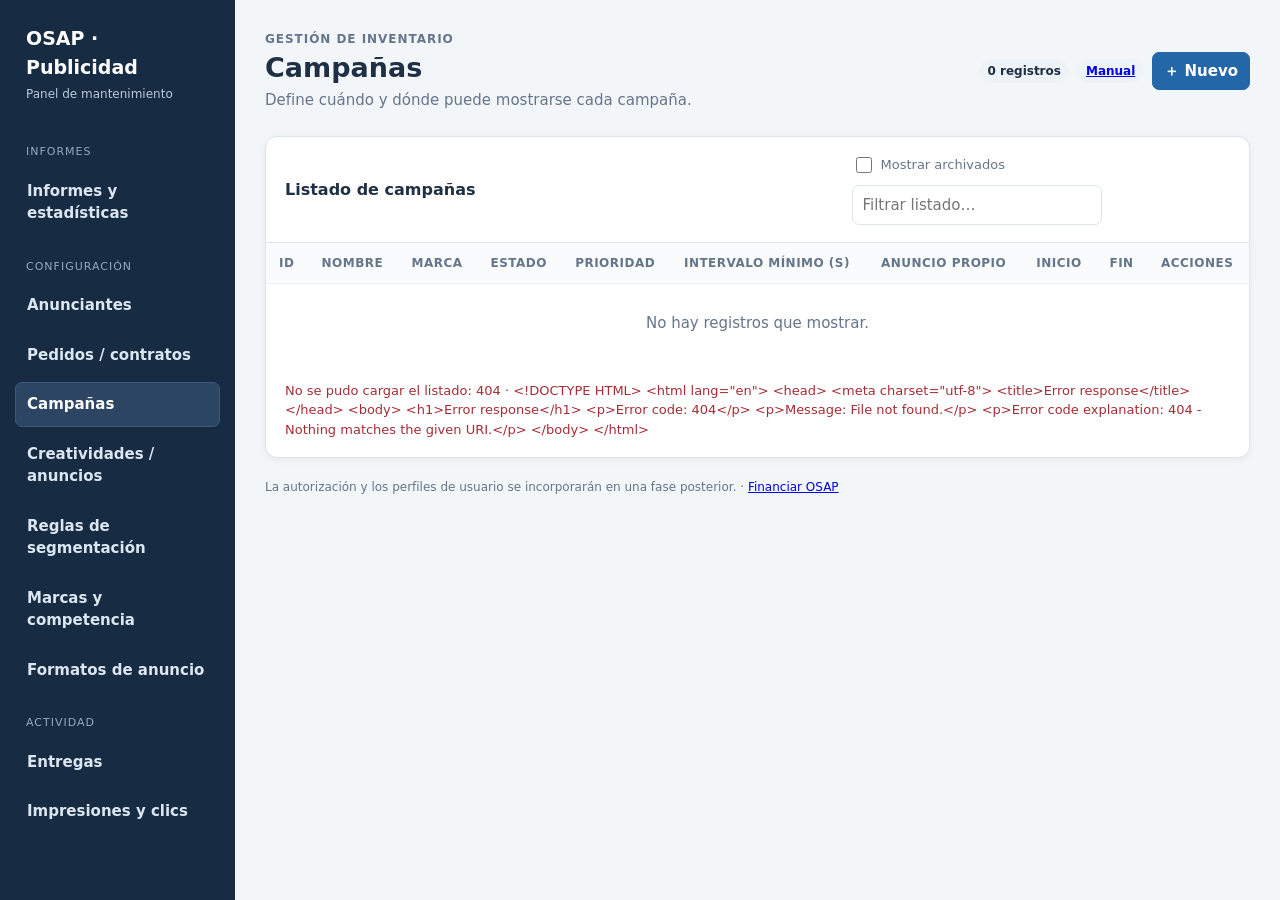
==== commit 262943d6: "feat: separate content, size and delivery authorization" ====
--- a/api/static/admin.html
+++ b/api/static/admin.html
@@ -42,7 +42,7 @@
 function message(text,isError){el("status").textContent=text||"";el("status").classList.toggle("error",Boolean(isError));}
 function announce(text){el("notice").textContent=text;el("notice").hidden=!text;}
 function node(tag,text,className){var n=document.createElement(tag);if(text!==undefined&&text!==null)n.textContent=String(text);if(className)n.className=className;return n;}
-function cellValue(row,key){var val=row[key];if(val===null||val===undefined||val==="")return "—";if(key==="status"){var statusLabels={draft:"Borrador",active:"Activa",paused:"Pausada",approved:"Aprobada",rejected:"Rechazada",completed:"Finalizada",cancelled:"Cancelada",archived:"Archivada"};return statusLabels[val]||String(val);}if(key==="device"){var devices={desktop:"Escritorio",mobile:"Móvil",both:"Escritorio y móvil"};return devices[val]||String(val);}if(key==="category"){var categories={banner:"Banner",rectangle:"Rectángulo",square:"Cuadrado",skyscraper:"Vertical",video:"Vídeo / audiovisual",other:"Otro",custom:"Personalizado"};return categories[val]||String(val);}if(key==="format"){var formats={text:"Texto",image:"Imagen",image_text:"Imagen y texto",responsive:"Adaptable",html_package:"HTML (ZIP)"};return formats[val]||String(val);}if(key==="brand_id"){var brand=related.brands.find(function(item){return item.id===val;});return brand?brand.name:"ID "+val;}if(key==="minimum_interval_seconds"||key==="visitor_interval_seconds")return String(val)+" s";if(key==="billing_model")return ({cpm:"CPM",cpc:"CPC",fixed:"Tarifa fija"})[val]||String(val);if(["total_budget_cents","daily_budget_cents","fixed_fee_cents"].includes(key))return Number(val).toLocaleString("es-ES")+" céntimos";if(key==="advertiser_id"){var advertiser=related.advertisers.find(function(item){return item.id===val;});return advertiser?advertiser.name:"ID "+val;}if(key==="order_id"){var order=related.orders.find(function(item){return item.id===val;});return order?(order.reference||order.name):"ID "+val;}if(key==="competitor_brand_ids"&&Array.isArray(val)){var brandsById=related.brands.reduce(function(out,item){out[item.id]=item.name;return out;},{});return val.map(function(id){return brandsById[id]||("ID "+id);}).join(", ")||"Ninguna";}if(key==="is_house_ad"||key==="impression_confirmed"||key==="is_active")return val?"Sí":"No";if(key==="ad_format_ids"&&Array.isArray(val)){var map=related.adFormats.reduce(function(out,item){out[item.id]=item;return out;},{});return val.map(function(id){var item=map[id];return item?item.width+"×"+item.height:"ID "+id;}).join(", ")||"Genérico";}if(["starts_at","ends_at","delivered_at","occurred_at"].includes(key))return String(val).replace("T"," ").replace("Z","").slice(0,19);return String(val);}
+function cellValue(row,key){var val=row[key];if(val===null||val===undefined||val==="")return "—";if(key==="status"){var statusLabels={draft:"Borrador",active:"Activa",paused:"Pausada",approved:"Aprobada",rejected:"Rechazada",completed:"Finalizada",cancelled:"Cancelada",archived:"Archivada"};return statusLabels[val]||String(val);}if(key==="device"){var devices={desktop:"Escritorio",mobile:"Móvil",both:"Escritorio y móvil"};return devices[val]||String(val);}if(key==="category"){var categories={banner:"Banner",rectangle:"Rectángulo",square:"Cuadrado",skyscraper:"Vertical",video:"Vídeo / audiovisual",other:"Otro",custom:"Personalizado"};return categories[val]||String(val);}if(key==="format"){var formats={text:"Texto",image:"Imagen",image_text:"Imagen y texto",html_package:"HTML (ZIP)"};return formats[val]||String(val);}if(key==="brand_id"){var brand=related.brands.find(function(item){return item.id===val;});return brand?brand.name:"ID "+val;}if(key==="minimum_interval_seconds"||key==="visitor_interval_seconds")return String(val)+" s";if(key==="billing_model")return ({cpm:"CPM",cpc:"CPC",fixed:"Tarifa fija"})[val]||String(val);if(["total_budget_cents","daily_budget_cents","fixed_fee_cents"].includes(key))return Number(val).toLocaleString("es-ES")+" céntimos";if(key==="advertiser_id"){var advertiser=related.advertisers.find(function(item){return item.id===val;});return advertiser?advertiser.name:"ID "+val;}if(key==="order_id"){var order=related.orders.find(function(item){return item.id===val;});return order?(order.reference||order.name):"ID "+val;}if(key==="competitor_brand_ids"&&Array.isArray(val)){var brandsById=related.brands.reduce(function(out,item){out[item.id]=item.name;return out;},{});return val.map(function(id){return brandsById[id]||("ID "+id);}).join(", ")||"Ninguna";}if(key==="is_house_ad"||key==="impression_confirmed"||key==="is_active")return val?"Sí":"No";if(key==="ad_format_ids"&&Array.isArray(val)){var map=related.adFormats.reduce(function(out,item){out[item.id]=item;return out;},{});return val.map(function(id){var item=map[id];return item?item.width+"×"+item.height:"ID "+id;}).join(", ")||"Genérico";}if(["starts_at","ends_at","delivered_at","occurred_at"].includes(key))return String(val).replace("T"," ").replace("Z","").slice(0,19);return String(val);}
 function pill(value){var n=node("span",value,"pill");if(["active","approved","true","Sí","click","impression","Activa","Aprobada"].includes(String(value)))n.classList.add("active");if(["paused","draft","false","No","Pausada","Borrador"].includes(String(value)))n.classList.add("paused");if(String(value)==="Archivada")n.classList.add("archived");return n;}
 function actionButton(label,action,row,className){var b=node("button",label,className||"small");b.type="button";b.addEventListener("click",function(){action(row);});return b;}
 async function loadRelated(){related.advertisers=await apiAll(routes.advertisers+"?include_archived=true");related.orders=await apiAll(routes.orders+"?include_archived=true");related.campaigns=await apiAll(routes.campaigns+"?include_archived=true");related.brands=await apiAll(routes.brands+"?include_inactive=true");related.creatives=await apiAll(routes.creatives+"?include_archived=true");related.adFormats=await apiAll(routes["ad-formats"]+"?include_inactive=true");}
@@ -90,12 +90,12 @@
 if(section==="campaigns")return[
 {key:"name",label:"Nombre",required:true,maxlength:160},{key:"brand_id",label:"Marca del anunciante",type:"select",related:true,sourceKey:"brands",optionalRelated:true,optionalLabel:"— Sin marca asignada —"},{key:"order_id",label:"Pedido comercial",type:"select",related:true,sourceKey:"orders",optionalRelated:true,optionalLabel:"— Sin pedido —"},{key:"status",label:"Estado",type:"select",default:"draft",options:[["draft","Borrador"],["active","Activa"],["paused","Pausada"],["completed","Finalizada"],["cancelled","Cancelada"],["archived","Archivada"]]},
 {key:"starts_at",label:"Fecha de inicio",type:"datetime-local"},{key:"ends_at",label:"Fecha de fin",type:"datetime-local"},{key:"priority",label:"Prioridad",type:"number",step:"1",min:-100000,max:100000},{key:"minimum_interval_seconds",label:"Intervalo mínimo de repetición (segundos)",type:"number",step:"1",min:0,max:2592000},{key:"max_impressions_total",label:"Tope total de impresiones",type:"number",min:1,nullable:true},{key:"max_impressions_daily",label:"Tope diario de impresiones",type:"number",min:1,nullable:true},{key:"max_clicks_total",label:"Tope total de clics",type:"number",min:1,nullable:true},{key:"max_clicks_daily",label:"Tope diario de clics",type:"number",min:1,nullable:true},{key:"max_impressions_per_visitor",label:"Tope por visitante (0 = sin límite)",type:"number",min:0,max:2000000000},{key:"visitor_interval_seconds",label:"Intervalo por visitante (segundos)",type:"number",min:0,max:2592000},{key:"is_house_ad",label:"Es anuncio propio de OSAP",type:"checkbox"}];if(section==="brands")return[{key:"name",label:"Nombre de la marca",required:true,maxlength:160},{key:"website_url",label:"Web oficial",maxlength:2048,placeholder:"https://…"},{key:"notes",label:"Notas internas",type:"textarea",full:true},{key:"competitor_brand_ids",label:"Marcas competidoras (no pueden aparecer en el mismo bloque)",type:"multi-select",related:true,sourceKey:"brands",full:true},{key:"is_active",label:"Marca activa",type:"checkbox"}];if(section==="creatives")return[
-{key:"campaign_id",label:"Campaña",type:"select",required:true,related:true},{key:"format",label:"Formato",type:"select",default:"text",options:[["text","Texto"],["image","Imagen"],["image_text","Imagen y texto"],["responsive","Adaptable"],["html_package","HTML (ZIP)"]]},{key:"title",label:"Título",required:true,maxlength:200},{key:"body",label:"Texto del anuncio",type:"textarea",full:true},
-{key:"language",label:"Idioma (código)",required:true,maxlength:12},{key:"image_url",label:"URL de imagen",full:true,placeholder:"https://…"},{key:"alt_text",label:"Texto alternativo"},{key:"destination_url",label:"URL de destino",required:true,full:true,placeholder:"https://…"},{key:"status",label:"Estado",type:"select",default:"draft",options:[["draft","Borrador"],["approved","Aprobada"],["paused","Pausada"],["rejected","Rechazada"],["archived","Archivada"]]},{key:"ad_format_ids",label:"Formatos estándar compatibles",type:"multi-select",related:true,sourceKey:"adFormats",full:true},{key:"custom_width",label:"Ancho personalizado (px)",type:"number",min:1,max:5000,nullable:true},{key:"custom_height",label:"Alto personalizado (px)",type:"number",min:1,max:5000,nullable:true}];if(section==="ad-formats")return[{key:"code",label:"Código único",required:true,maxlength:50,placeholder:"leaderboard_728x90",pattern:"[a-z0-9][a-z0-9_-]*"},{key:"name",label:"Nombre",required:true,maxlength:120},{key:"width",label:"Ancho (px)",type:"number",required:true,min:1,max:5000},{key:"height",label:"Alto (px)",type:"number",required:true,min:1,max:5000},{key:"device",label:"Dispositivo",type:"select",default:"both",options:[["desktop","Escritorio"],["mobile","Móvil"],["both","Escritorio y móvil"]]},{key:"category",label:"Categoría",type:"select",default:"banner",options:[["banner","Banner"],["rectangle","Rectángulo"],["square","Cuadrado"],["skyscraper","Vertical"],["video","Vídeo / espacio audiovisual"],["other","Otro"]]},{key:"placement_notes",label:"Notas de adaptación",type:"textarea",full:true},{key:"is_active",label:"Formato activo",type:"checkbox"}];if(section==="targeting-rules")return[
+{key:"campaign_id",label:"Campaña",type:"select",required:true,related:true},{key:"format",label:"Tipo de contenido",type:"select",default:"text",options:[["text","Texto"],["image","Imagen"],["image_text","Imagen y texto"],["html_package","HTML (ZIP)"]]},{key:"delivery_mode",label:"Autorización de emisión",type:"select",default:"fixed",options:[["fixed","Solo fijo"],["adaptive","Solo adaptable"],["both","Fijo y adaptable"]]},{key:"title",label:"Título",required:true,maxlength:200},{key:"body",label:"Texto del anuncio",type:"textarea",full:true},
+{key:"language",label:"Idioma (código)",required:true,maxlength:12},{key:"image_url",label:"URL de imagen",full:true,placeholder:"https://…"},{key:"alt_text",label:"Texto alternativo"},{key:"destination_url",label:"URL de destino",required:true,full:true,placeholder:"https://…"},{key:"status",label:"Estado",type:"select",default:"draft",options:[["draft","Borrador"],["approved","Aprobada"],["paused","Pausada"],["rejected","Rechazada"],["archived","Archivada"]]},{key:"ad_format_ids",label:"Tamaños autorizados",type:"multi-select",related:true,sourceKey:"adFormats",full:true},{key:"custom_width",label:"Ancho personalizado (px)",type:"number",min:1,max:5000,nullable:true},{key:"custom_height",label:"Alto personalizado (px)",type:"number",min:1,max:5000,nullable:true}];if(section==="ad-formats")return[{key:"code",label:"Código único",required:true,maxlength:50,placeholder:"leaderboard_728x90",pattern:"[a-z0-9][a-z0-9_-]*"},{key:"name",label:"Nombre",required:true,maxlength:120},{key:"width",label:"Ancho (px)",type:"number",required:true,min:1,max:5000},{key:"height",label:"Alto (px)",type:"number",required:true,min:1,max:5000},{key:"device",label:"Dispositivo",type:"select",default:"both",options:[["desktop","Escritorio"],["mobile","Móvil"],["both","Escritorio y móvil"]]},{key:"category",label:"Categoría",type:"select",default:"banner",options:[["banner","Banner"],["rectangle","Rectángulo"],["square","Cuadrado"],["skyscraper","Vertical"],["video","Vídeo / espacio audiovisual"],["other","Otro"]]},{key:"placement_notes",label:"Notas de adaptación",type:"textarea",full:true},{key:"is_active",label:"Formato activo",type:"checkbox"}];if(section==="targeting-rules")return[
 {key:"creative_id",label:"Creatividad",type:"select",required:true,related:true},{key:"rule_type",label:"Campo de segmentación",type:"select",required:true,options:[["application","Aplicación"],["page_type","Tipo de página"],["placement","Ubicación"],["language","Idioma"],["entity_type","Tipo de entidad"],["entity_id","ID de entidad"]]},
 {key:"rule_value",label:"Valor (usa * para cualquier valor)",required:true,maxlength:200},{key:"effect",label:"Efecto",type:"select",default:"include",options:[["include","Incluir"],["exclude","Excluir"]]}];return[];}
 function setCreativeFieldVisible(key,visible){var node=el("form-fields").querySelector('[data-key="'+key+'"]');if(node)node.hidden=!visible;}
-function syncCreativeFields(){if(current!=="creatives")return;var format=controls.format?controls.format.value:"text";var hasImage=["image","image_text","responsive"].includes(format);var isHtml=format==="html_package";setCreativeFieldVisible("body",["text","image_text","responsive"].includes(format));setCreativeFieldVisible("image_url",false);setCreativeFieldVisible("alt_text",hasImage);setCreativeFieldVisible("custom_width",!isHtml);setCreativeFieldVisible("custom_height",!isHtml);var imageUpload=el("image-upload");if(imageUpload){imageUpload.hidden=!hasImage;el("image-file").disabled=formReadOnly||!hasImage;el("upload-image").disabled=formReadOnly||!hasImage;el("image-status").textContent=hasImage?"":"Selecciona un formato con imagen.";}var packageUpload=el("package-upload");if(packageUpload){packageUpload.hidden=!isHtml||editingId===null;el("package-file").disabled=formReadOnly||!isHtml;el("upload-package").disabled=formReadOnly||!isHtml;el("package-status").textContent=isHtml&&editingId===null?"Guarda la creatividad para subir el ZIP.":"";}}
+function syncCreativeFields(){if(current!=="creatives")return;var format=controls.format?controls.format.value:"text";var hasImage=["image","image_text"].includes(format);var isHtml=format==="html_package";setCreativeFieldVisible("body",["text","image_text"].includes(format));setCreativeFieldVisible("image_url",false);setCreativeFieldVisible("alt_text",hasImage);setCreativeFieldVisible("custom_width",!isHtml);setCreativeFieldVisible("custom_height",!isHtml);var imageUpload=el("image-upload");if(imageUpload){imageUpload.hidden=!hasImage;el("image-file").disabled=formReadOnly||!hasImage;el("upload-image").disabled=formReadOnly||!hasImage;el("image-status").textContent=hasImage?"":"Selecciona un formato con imagen.";}var packageUpload=el("package-upload");if(packageUpload){packageUpload.hidden=!isHtml||editingId===null;el("package-file").disabled=formReadOnly||!isHtml;el("upload-package").disabled=formReadOnly||!isHtml;el("package-status").textContent=isHtml&&editingId===null?"Guarda la creatividad para subir el ZIP.":"";}}
 async function openForm(row,readOnly){readOnly=Boolean(readOnly);editingId=row?row.id:null;try{if(["campaigns","brands","creatives","targeting-rules","advertisers","orders"].includes(current))await loadRelated();controls={};el("form-fields").replaceChildren();var formSpecs=config[current].editable?specsFor(current):specsForHistory(row);formSpecs.forEach(function(spec){var value=row?row[spec.key]:undefined;if(current==="campaigns"&&spec.key==="priority"&&value===undefined)value=0;if(current==="campaigns"&&spec.key==="minimum_interval_seconds"&&value===undefined)value=0;if(current==="campaigns"&&["max_impressions_per_visitor","visitor_interval_seconds"].includes(spec.key)&&value===undefined)value=0;if((current==="brands"||current==="ad-formats")&&spec.key==="is_active"&&value===undefined)value=true;if(current==="advertisers"&&spec.key==="status"&&value===undefined)value="active";if(current==="orders"&&spec.key==="status"&&value===undefined)value="draft";if(current==="orders"&&spec.key==="billing_model"&&value===undefined)value="fixed";if(current==="orders"&&spec.key==="currency"&&value===undefined)value="EUR";if(current==="orders"&&["fixed_fee_cents","cpm_cents","cpc_cents"].includes(spec.key)&&value===undefined)value=0;if(current==="orders"&&spec.key==="pacing_mode"&&value===undefined)value="none";if(current==="orders"&&spec.key==="advertiser_id"&&value===undefined&&related.advertisers[0])value=related.advertisers[0].id;if(current==="campaigns"&&spec.key==="order_id"&&value===undefined)value=null;if(current==="creatives"&&spec.key==="language"&&value===undefined)value="es";if(current==="creatives"&&spec.key==="campaign_id"&&value===undefined&&related.campaigns[0])value=related.campaigns[0].id;if(current==="targeting-rules"&&spec.key==="creative_id"&&value===undefined&&related.creatives[0])value=related.creatives[0].id;var source=spec.related?related[spec.sourceKey||(current==="creatives"?"campaigns":"creatives")]:null;var fieldEl=field(spec,value,source);fieldEl.dataset.key=spec.key;el("form-fields").append(fieldEl);});Object.keys(controls).forEach(function(key){controls[key].disabled=readOnly;});formReadOnly=readOnly;if(controls.format)controls.format.addEventListener("change",syncCreativeFields);syncCreativeFields();el("save-form").hidden=readOnly||!config[current].editable;el("cancel-form").hidden=readOnly;el("form-title").textContent=(readOnly?"Ver ":row?"Editar ":"Nuevo ")+config[current].label.toLocaleLowerCase("es")+(row?" · #"+row.id:"");el("close-form").textContent="Cerrar";el("form-card").hidden=false;el("form-card").scrollIntoView({behavior:"smooth",block:"start"});message("");}catch(err){message("No se pudieron preparar los campos: "+err.message,true);}}
 function formPayload(){var data={};specsFor(current).forEach(function(spec){var input=controls[spec.key];if(spec.type==="checkbox")data[spec.key]=input.checked;else if(spec.type==="multi-select")data[spec.key]=Array.from(input.selectedOptions).map(function(option){return Number(option.value);});else if(spec.type==="number")data[spec.key]=spec.nullable?(input.value===""?null:Number(input.value)):(input.value===""?0:Number(input.value));else if(spec.type==="datetime-local")data[spec.key]=input.value?new Date(input.value).toISOString():null;else if(spec.related)data[spec.key]=spec.optionalRelated&&input.value===""?null:Number(input.value);else data[spec.key]=input.value===""&&["body","image_url","alt_text","reference","legal_name","contact_name","contact_email","phone","website_url","notes"].includes(spec.key)?null:input.value;});return data;}
 async function saveForm(event){event.preventDefault();var path=routes[current]+(editingId!==null?"/"+editingId:""),wasNew=editingId===null;try{var saved=await api(path,{method:wasNew?"POST":"PUT",body:JSON.stringify(formPayload())});el("form-card").hidden=true;pageOffset=0;endReached=false;el("filter").value="";announce(wasNew?"Registro creado.":"Cambios guardados.");await load(current);if(current==="creatives"&&wasNew&&saved&&saved.id){await openForm(saved);}message("Guardado correctamente.");}catch(err){message("No se pudo guardar: "+err.message,true);}}
